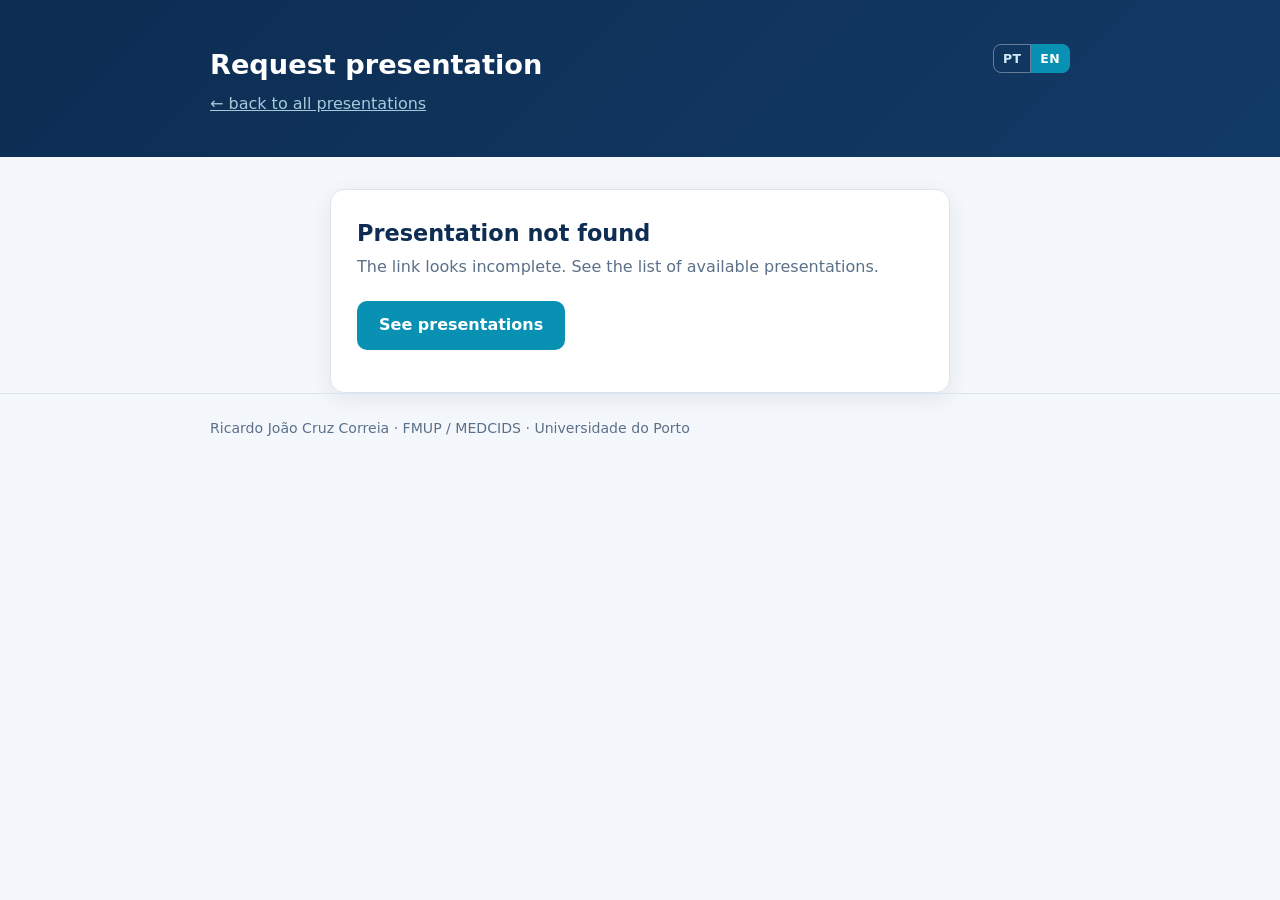
==== pedido.html @ c5c28f1c "Índice bilingue + formulário de pedidos de apresentações - index.html passa a hub (PT/EN) com materi" ====
<!DOCTYPE html>
<html lang="pt">
<head>
  <meta charset="utf-8">
  <meta name="viewport" content="width=device-width, initial-scale=1">
  <title>Pedir apresentação · Ricardo Correia</title>
  <meta name="description" content="Peça uma apresentação de Ricardo Correia. Preencha o formulário e recebe o ficheiro por email.">
  <link rel="stylesheet" href="style.css">
</head>
<body>
  <header class="site-header">
    <div class="wrap">
      <div class="lang-switch">
        <button type="button" data-lang-btn="pt" onclick="switchLang('pt')">PT</button>
        <button type="button" data-lang-btn="en" onclick="switchLang('en')">EN</button>
      </div>
      <p class="name" data-i18n="page_title">Pedir apresentação</p>
      <p class="role"><a href="index.html" id="back-all" data-i18n="back_all">← voltar a todas as apresentações</a></p>
    </div>
  </header>

  <main class="wrap" style="padding-top:32px;">
    <div class="panel">

      <!-- Formulário -->
      <div id="form-view">
        <h1 data-i18n="get_h">Receber a apresentação</h1>
        <p class="sub" data-i18n="get_sub">Preencha os campos abaixo e recebe o ficheiro por email em poucos minutos.</p>

        <div class="requested-box" id="requested-box">
          <span data-i18n="req_label">Apresentação:</span> <strong id="req-title">—</strong>
        </div>

        <form id="req-form" novalidate>
          <input type="hidden" name="slides" id="f-slides">
          <input type="hidden" name="citation" id="f-citation">
          <input type="hidden" name="lang" id="f-lang">

          <div class="field">
            <label for="f-name"><span data-i18n="f_name">Nome</span> <span class="hint" data-i18n="hint_req">(obrigatório)</span></label>
            <input type="text" id="f-name" name="nome" autocomplete="name" required>
          </div>

          <div class="field">
            <label for="f-email"><span data-i18n="f_email">Email</span> <span class="hint" data-i18n="hint_email">(para onde enviamos o ficheiro)</span></label>
            <input type="email" id="f-email" name="email" autocomplete="email" required>
          </div>

          <div class="field">
            <label for="f-org"><span data-i18n="f_org">Instituição / organização</span> <span class="hint" data-i18n="hint_opt">(opcional)</span></label>
            <input type="text" id="f-org" name="instituicao" autocomplete="organization">
          </div>

          <div class="field">
            <label for="f-use"><span data-i18n="f_use">Como pretende usar a apresentação?</span> <span class="hint" data-i18n="hint_req">(obrigatório)</span></label>
            <textarea id="f-use" name="uso" data-i18n-ph="use_ph" placeholder="Ex.: aula, formação interna, referência num artigo, partilha com colegas…" required></textarea>
          </div>

          <div class="field">
            <label class="check">
              <input type="checkbox" id="f-consent" required>
              <span data-i18n="consent">Autorizo o registo do meu nome, email e finalidade indicada, para acompanhamento da utilização dos materiais. Os dados não são partilhados com terceiros.</span>
            </label>
          </div>

          <button type="submit" class="btn" id="submit-btn" data-i18n="btn_send">Receber por email</button>
          <p class="error-msg" id="error-msg"></p>
        </form>
      </div>

      <!-- Sucesso -->
      <div id="success-view" class="success">
        <div class="check-icon">✓</div>
        <h1 data-i18n="ok_h">Pedido registado!</h1>
        <p class="sub"><span data-i18n="ok_sub_a">Vai receber</span> <strong id="ok-title"></strong> <span data-i18n="ok_sub_b">no email indicado dentro de poucos minutos. Verifique também a pasta de spam.</span></p>
        <div style="text-align:left;">
          <p style="font-weight:600;color:var(--navy);margin-bottom:4px;" data-i18n="ok_cite">Como citar esta apresentação:</p>
          <div class="citation"><span id="ok-citation"></span></div>
        </div>
        <p style="margin-top:22px;"><a href="index.html" id="back-list" data-i18n="back_list">← voltar às apresentações</a></p>
      </div>

      <!-- Slides inválido -->
      <div id="notfound-view" style="display:none;">
        <h1 data-i18n="nf_h">Apresentação não encontrada</h1>
        <p class="sub" data-i18n="nf_sub">O link parece incompleto. Veja a lista de apresentações disponíveis.</p>
        <p><a class="btn" href="index.html" style="text-decoration:none;" data-i18n="nf_btn">Ver apresentações</a></p>
      </div>

    </div>
  </main>

  <footer class="site-footer">
    <div class="wrap">
      Ricardo João Cruz Correia · FMUP / MEDCIDS · Universidade do Porto
    </div>
  </footer>

  <script src="i18n.js"></script>
  <script src="catalog.js"></script>
  <script>
    (function () {
      const lang = getLang();
      applyI18n();

      // preservar idioma nos links de navegação
      ["back-all", "back-list"].forEach(function (id) {
        const a = document.getElementById(id);
        if (a) a.href = "index.html?lang=" + lang;
      });

      const params = new URLSearchParams(location.search);
      const id = params.get("slides");
      const p = id ? getPresentation(id) : null;

      const formView = document.getElementById("form-view");
      const notFound = document.getElementById("notfound-view");

      if (!p) {
        formView.style.display = "none";
        notFound.style.display = "block";
        return;
      }

      const title = pField(p, "title");
      const citation = pField(p, "citation") || "";

      document.getElementById("req-title").innerHTML = title + " — " + (pField(p, "event") || "") + " · " + fmtDate(p.date);
      document.getElementById("f-slides").value = p.id;
      document.getElementById("f-citation").value = citation;
      document.getElementById("f-lang").value = lang;

      const form = document.getElementById("req-form");
      const btn = document.getElementById("submit-btn");
      const errBox = document.getElementById("error-msg");

      form.addEventListener("submit", function (ev) {
        ev.preventDefault();
        errBox.style.display = "none";

        if (!form.nome.value.trim() || !form.email.value.trim() ||
            !form.uso.value.trim() || !document.getElementById("f-consent").checked) {
          errBox.textContent = t("err_fields");
          errBox.style.display = "block";
          return;
        }
        if (CONFIG.appsScriptUrl.indexOf("PASTE_YOUR") === 0) {
          errBox.textContent = t("err_config");
          errBox.style.display = "block";
          return;
        }

        btn.disabled = true;
        btn.textContent = t("btn_sending");

        const body = new URLSearchParams();
        body.append("slides", form.slides.value);
        body.append("citation", form.citation.value);
        body.append("lang", lang);
        body.append("nome", form.nome.value.trim());
        body.append("email", form.email.value.trim());
        body.append("instituicao", form.instituicao.value.trim());
        body.append("uso", form.uso.value.trim());
        body.append("origem", location.href);

        // Envio "fire-and-forget": evita problemas de CORS do Apps Script.
        fetch(CONFIG.appsScriptUrl, {
          method: "POST",
          mode: "no-cors",
          headers: { "Content-Type": "application/x-www-form-urlencoded;charset=UTF-8" },
          body: body.toString()
        }).then(showSuccess).catch(showSuccess);
      });

      function showSuccess() {
        formView.style.display = "none";
        const sv = document.getElementById("success-view");
        document.getElementById("ok-title").textContent = title;
        document.getElementById("ok-citation").innerHTML = citation;
        sv.style.display = "block";
        window.scrollTo({ top: 0, behavior: "smooth" });
      }
    })();
  </script>
</body>
</html>
---- style.css ----
:root {
  --navy:  #0D2D52;
  --cyan:  #0891B2;
  --amber: #F59E0B;
  --green: #10B981;
  --red:   #DC2626;
  --white: #FFFFFF;
  --ink:   #16324f;
  --muted: #5b7089;
  --line:  #dbe4ee;
  --bg:    #f4f7fb;
  --card:  #ffffff;
  --radius: 14px;
  --shadow: 0 6px 24px rgba(13,45,82,.08);
}

* { box-sizing: border-box; }

body {
  margin: 0;
  font-family: 'Segoe UI', system-ui, -apple-system, sans-serif;
  color: var(--ink);
  background: var(--bg);
  line-height: 1.55;
  -webkit-font-smoothing: antialiased;
}

a { color: var(--cyan); }

.wrap { max-width: 900px; margin: 0 auto; padding: 0 20px; }

/* Header */
.site-header {
  background: linear-gradient(135deg, var(--navy) 0%, #123a66 100%);
  color: var(--white);
  padding: 44px 0 40px;
}
.site-header .wrap { display: flex; flex-direction: column; gap: 6px; }
.site-header .name { font-size: 1.7rem; font-weight: 700; margin: 0; }
.site-header .role { font-size: 1rem; opacity: .85; margin: 0; }
.site-header .tagline { margin-top: 12px; font-size: 1.05rem; max-width: 620px; opacity: .95; }
.site-header a { color: #bfe6f2; }

/* Seletor de idioma */
.site-header .wrap { position: relative; }
.lang-switch { position: absolute; top: 0; right: 20px; display: flex; gap: 0; }
.lang-switch button {
  background: transparent; border: 1px solid rgba(255,255,255,.35); color: #cfe8f2;
  font: inherit; font-size: .78rem; font-weight: 700; letter-spacing: .03em;
  padding: 4px 9px; cursor: pointer; text-transform: uppercase;
}
.lang-switch button:first-child { border-radius: 8px 0 0 8px; }
.lang-switch button:last-child  { border-radius: 0 8px 8px 0; border-left: none; }
.lang-switch button.active { background: var(--cyan); border-color: var(--cyan); color: #fff; }
.lang-switch button:hover:not(.active) { background: rgba(255,255,255,.12); }

/* Sections */
main { padding: 36px 0 60px; }
.section { margin-bottom: 40px; }
.section > h2 {
  font-size: 1.15rem;
  color: var(--navy);
  margin: 0 0 4px;
  display: flex; align-items: center; gap: 10px;
}
.section > .section-note { color: var(--muted); margin: 0 0 18px; font-size: .95rem; }

/* Cards */
.grid { display: grid; grid-template-columns: repeat(auto-fill, minmax(260px,1fr)); gap: 16px; }
.card {
  background: var(--card);
  border: 1px solid var(--line);
  border-radius: var(--radius);
  padding: 18px 18px 16px;
  box-shadow: var(--shadow);
  display: flex; flex-direction: column; gap: 8px;
  text-decoration: none; color: inherit;
  transition: transform .12s ease, box-shadow .12s ease;
}
a.card:hover { transform: translateY(-2px); box-shadow: 0 10px 30px rgba(13,45,82,.14); }
.card .meta { font-size: .8rem; color: var(--muted); text-transform: uppercase; letter-spacing: .04em; }
.card .title { font-size: 1.08rem; font-weight: 700; color: var(--navy); }
.card .event { font-size: .92rem; color: var(--muted); }
.card .tags { display: flex; flex-wrap: wrap; gap: 6px; margin-top: 4px; }
.tag { font-size: .72rem; background: #eaf6fa; color: var(--cyan); padding: 2px 8px; border-radius: 999px; font-weight: 600; }
.badge { font-size: .72rem; font-weight: 700; padding: 3px 10px; border-radius: 999px; width: fit-content; }
.badge.public { background: #e7f8f0; color: #0a7d54; }
.badge.form   { background: #fff4e0; color: #b46a00; }
.card .cta { margin-top: auto; font-weight: 600; color: var(--cyan); font-size: .92rem; }

/* Form */
.panel {
  background: var(--card); border: 1px solid var(--line);
  border-radius: var(--radius); box-shadow: var(--shadow);
  padding: 26px; max-width: 620px; margin: 0 auto;
}
.panel h1 { margin: 0 0 4px; color: var(--navy); font-size: 1.4rem; }
.panel .sub { color: var(--muted); margin: 0 0 22px; }
.field { margin-bottom: 16px; }
.field label { display: block; font-weight: 600; font-size: .92rem; margin-bottom: 6px; color: var(--navy); }
.field .hint { font-weight: 400; color: var(--muted); font-size: .82rem; }
.field input[type=text],
.field input[type=email],
.field textarea,
.field select {
  width: 100%; padding: 10px 12px; border: 1px solid var(--line);
  border-radius: 10px; font: inherit; color: var(--ink); background: #fbfdff;
}
.field textarea { min-height: 96px; resize: vertical; }
.field input:focus, .field textarea:focus, .field select:focus {
  outline: none; border-color: var(--cyan); box-shadow: 0 0 0 3px rgba(8,145,178,.15);
}
.check { display: flex; gap: 10px; align-items: flex-start; font-size: .9rem; color: var(--muted); }
.check input { margin-top: 3px; }
.btn {
  display: inline-block; background: var(--cyan); color: #fff; border: none;
  padding: 12px 22px; border-radius: 10px; font: inherit; font-weight: 700;
  cursor: pointer; transition: background .12s;
}
.btn:hover { background: #0a7a94; }
.btn[disabled] { opacity: .6; cursor: not-allowed; }

.requested-box {
  background: #f0f8fb; border: 1px solid #cfeaf3; border-radius: 10px;
  padding: 12px 14px; margin-bottom: 22px; font-size: .95rem;
}
.requested-box strong { color: var(--navy); }

.citation {
  background: #f7f9fc; border-left: 3px solid var(--amber);
  padding: 12px 14px; border-radius: 6px; font-size: .9rem; color: var(--ink);
  margin-top: 10px;
}
.citation code { font-family: 'Consolas','Courier New',monospace; }

.success { display: none; text-align: center; }
.success .check-icon {
  width: 56px; height: 56px; border-radius: 50%; background: #e7f8f0;
  color: var(--green); font-size: 30px; line-height: 56px; margin: 0 auto 14px;
}
.error-msg { color: var(--red); font-size: .88rem; margin-top: 8px; display: none; }

/* Footer */
.site-footer { border-top: 1px solid var(--line); padding: 24px 0; color: var(--muted); font-size: .88rem; }
.site-footer a { color: var(--muted); }

@media (max-width: 560px) {
  .site-header { padding: 32px 0 28px; }
  .site-header .name { font-size: 1.4rem; }
}
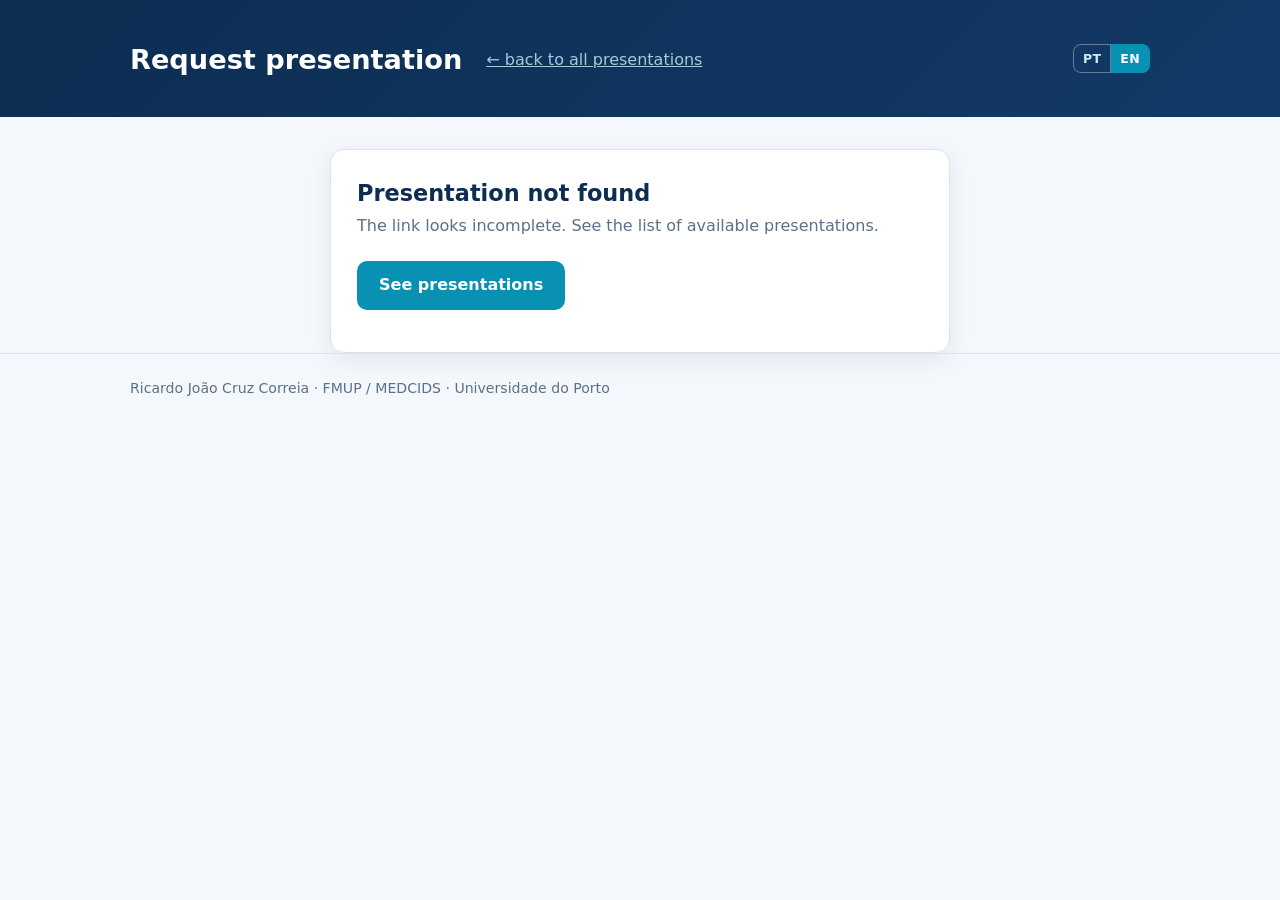
==== commit 2c83940f: "Move presentations to the site's talks register index.html now redirects to /intervencoes/?tema=GenA" ====
--- a/pedido.html
+++ b/pedido.html
@@ -97,6 +97,7 @@
   </footer>
 
   <script src="i18n.js"></script>
+  <script src="../data/intervencoes.js"></script>
   <script src="catalog.js"></script>
   <script>
     (function () {
--- a/style.css
+++ b/style.css
@@ -27,7 +27,15 @@
 
 a { color: var(--cyan); }
 
-.wrap { max-width: 900px; margin: 0 auto; padding: 0 20px; }
+.wrap { max-width: 1060px; margin: 0 auto; padding: 0 20px; }
+
+/* Layout com ficha lateral */
+.layout {
+  display: grid;
+  grid-template-columns: minmax(0, 1fr) 280px;
+  gap: 36px;
+  align-items: start;
+}
 
 /* Header */
 .site-header {
@@ -35,10 +43,11 @@
   color: var(--white);
   padding: 44px 0 40px;
 }
-.site-header .wrap { display: flex; flex-direction: column; gap: 6px; }
-.site-header .name { font-size: 1.7rem; font-weight: 700; margin: 0; }
-.site-header .role { font-size: 1rem; opacity: .85; margin: 0; }
-.site-header .tagline { margin-top: 12px; font-size: 1.05rem; max-width: 620px; opacity: .95; }
+.site-header .wrap { display: flex; align-items: center; gap: 24px; }
+.header-text { display: flex; flex-direction: column; gap: 6px; }
+.site-header .name { font-size: 1.7rem; font-weight: 700; margin: 0; line-height: 1.2; }
+.site-header .role { font-size: 1rem; opacity: .85; margin: 0; line-height: 1.3; }
+.site-header .tagline { margin-top: 12px; font-size: 1.05rem; max-width: 620px; opacity: .95; line-height: 1.4; }
 .site-header a { color: #bfe6f2; }
 
 /* Seletor de idioma */
@@ -66,6 +75,19 @@
 .section > .section-note { color: var(--muted); margin: 0 0 18px; font-size: .95rem; }
 
 /* Cards */
+.filters {
+  display: flex; flex-wrap: wrap; gap: 8px;
+  margin-bottom: 24px; padding-bottom: 16px;
+  border-bottom: 1px solid var(--line);
+}
+.tag-filter {
+  font-family: inherit; font-size: .85rem; font-weight: 600;
+  background: #eaf6fa; color: var(--cyan);
+  border: 1px solid transparent; padding: 5px 14px; border-radius: 999px;
+  cursor: pointer; transition: all .15s;
+}
+.tag-filter:hover { background: #d8eff6; }
+.tag-filter.active { background: var(--cyan); color: white; border-color: var(--cyan); }
 .grid { display: grid; grid-template-columns: repeat(auto-fill, minmax(260px,1fr)); gap: 16px; }
 .card {
   background: var(--card);
@@ -88,7 +110,59 @@
 .badge.form   { background: #fff4e0; color: #b46a00; }
 .card .cta { margin-top: auto; font-weight: 600; color: var(--cyan); font-size: .92rem; }
 
-/* Form */
+/* Ficha de perfil (sidebar) */
+.profile-card {
+  background: var(--card);
+  border: 1px solid var(--line);
+  border-radius: var(--radius);
+  box-shadow: var(--shadow);
+  padding: 26px 22px;
+  position: sticky;
+  top: 24px;
+}
+.profile-pic {
+  display: block;
+  width: 120px; height: 120px;
+  border-radius: 50%;
+  border: 4px solid #eaf6fa;
+  object-fit: cover;
+  margin: 0 auto 12px;
+}
+.profile-name {
+  text-align: center;
+  font-size: 1.15rem; font-weight: 700;
+  color: var(--navy);
+  margin: 0 0 4px;
+}
+.profile-role {
+  text-align: center;
+  font-size: .82rem; color: var(--muted);
+  margin: 0 0 18px; line-height: 1.4;
+}
+.profile-card h3 {
+  font-size: .78rem; font-weight: 700;
+  color: var(--navy); text-transform: uppercase; letter-spacing: .06em;
+  margin: 18px 0 8px;
+  padding-top: 14px;
+  border-top: 1px solid var(--line);
+}
+.icon-links { display: flex; flex-direction: column; gap: 2px; }
+.icon-links a {
+  display: flex; align-items: center; gap: 10px;
+  font-size: .9rem; font-weight: 600;
+  text-decoration: none;
+  padding: 5px 8px; margin: 0 -8px;
+  border-radius: 8px;
+  transition: background .12s;
+}
+.icon-links a:hover { background: #eaf6fa; }
+.icon-links svg {
+  width: 16px; height: 16px; flex-shrink: 0;
+  fill: none; stroke: currentColor;
+  stroke-width: 2; stroke-linecap: round; stroke-linejoin: round;
+  opacity: .75;
+}
+
 .panel {
   background: var(--card); border: 1px solid var(--line);
   border-radius: var(--radius); box-shadow: var(--shadow);
@@ -144,7 +218,14 @@
 .site-footer { border-top: 1px solid var(--line); padding: 24px 0; color: var(--muted); font-size: .88rem; }
 .site-footer a { color: var(--muted); }
 
+@media (max-width: 820px) {
+  .layout { grid-template-columns: 1fr; }
+  .profile-card { position: static; max-width: 420px; margin: 0 auto; width: 100%; }
+}
+
 @media (max-width: 560px) {
+  .site-header .wrap { flex-direction: column; text-align: center; gap: 16px; }
+  .lang-switch { position: static; margin-bottom: 12px; justify-content: center; }
   .site-header { padding: 32px 0 28px; }
   .site-header .name { font-size: 1.4rem; }
 }
